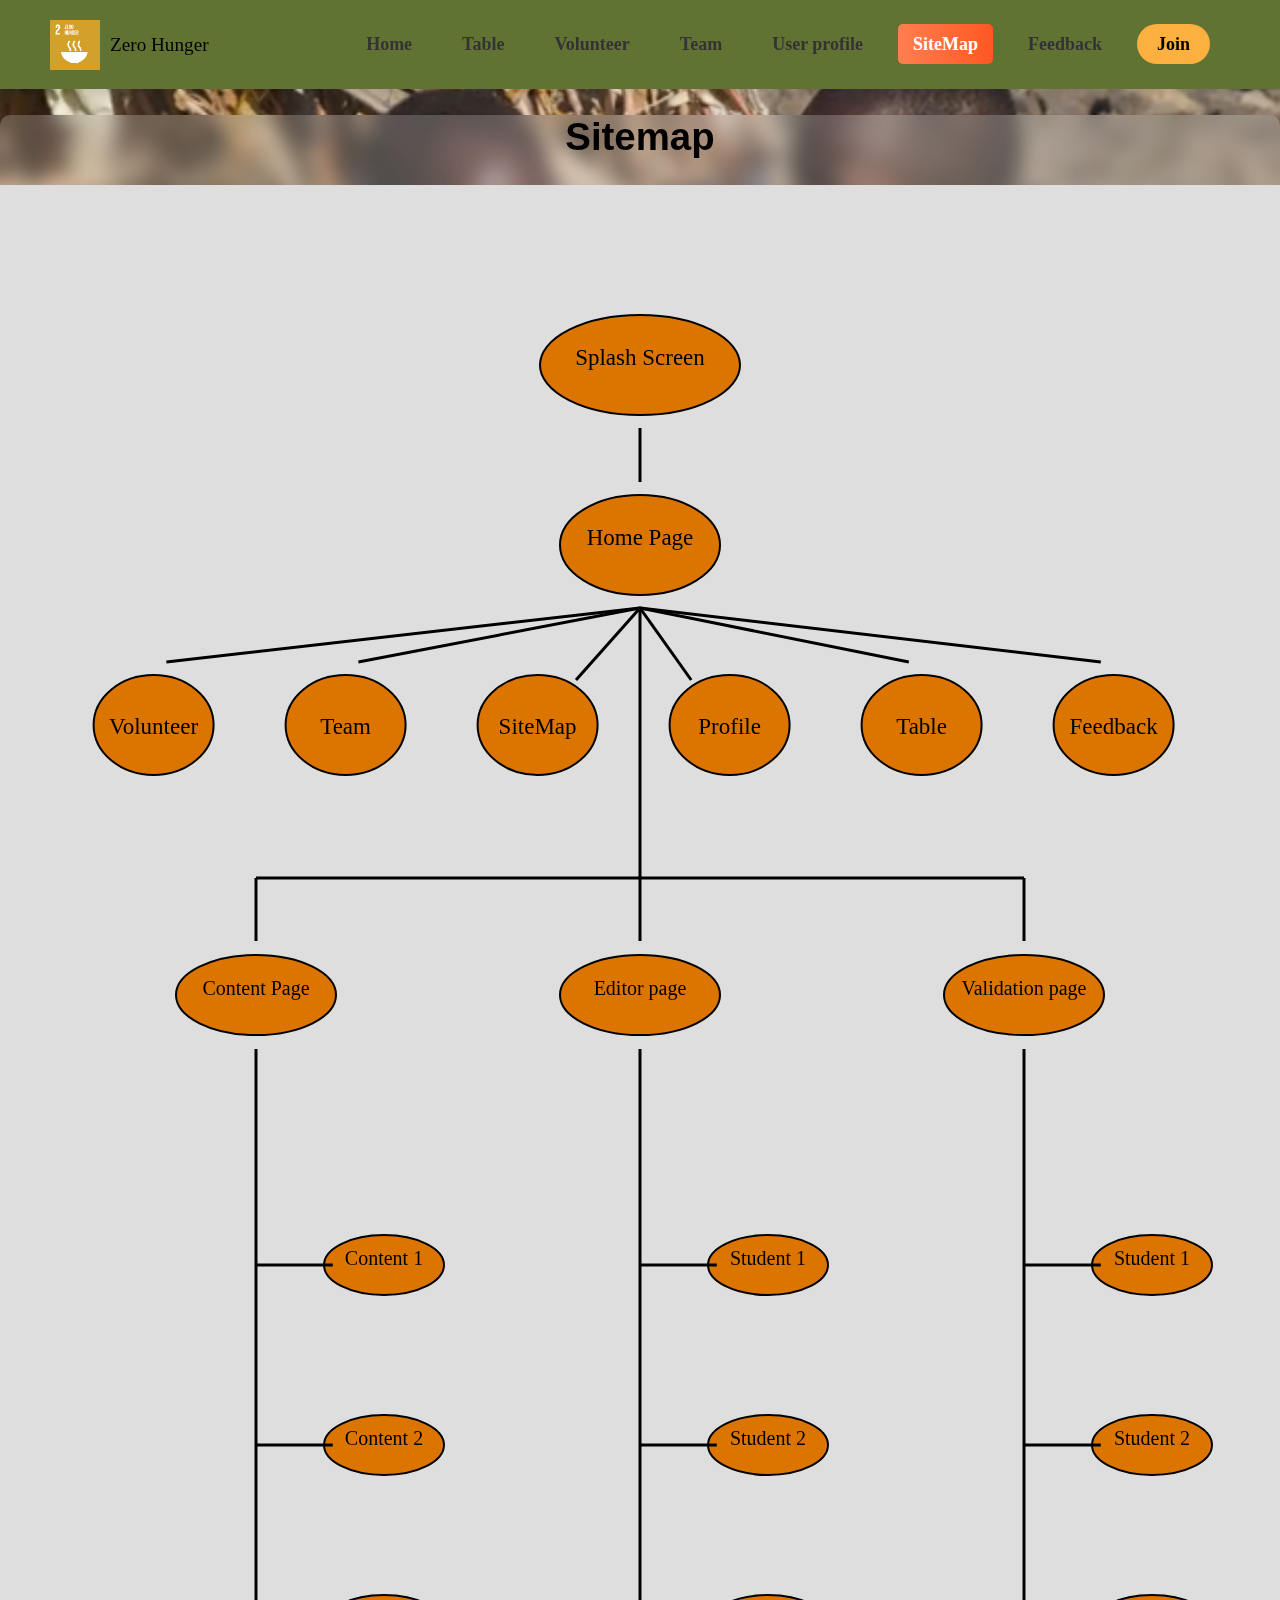
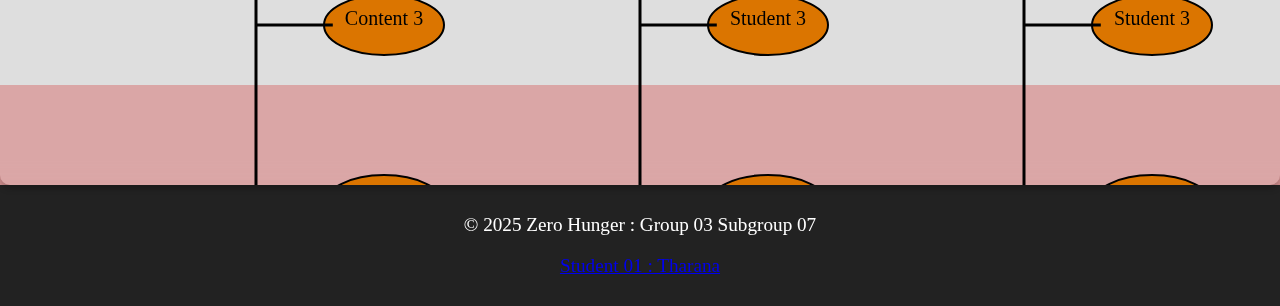
==== sitemap.html @ 45ff2e88 "Add files via upload" ====
<html>
    <head>
        <title>Sitemap</title>
        <link rel="stylesheet" href="sitemap_styles.css">
    </head>
    <body>

        <header>
            <div class="logo">
                <img src="image%20(1).png" alt="Zero Hunger Logo">
                <span>    Zero Hunger    </span>
            </div>
            <nav>
                <ul>
                    <li><a href="home.html">Home</a></li>
                    <li><a href="table.html">Table</a></li>
                    <li><a href="volunteer.html">Volunteer</a></li>
                    <li><a href="team.html">Team</a></li>
                    <li><a href="userprofile.html">User profile</a></li>
                    <li><a href="sitemap.html" class="active">SiteMap</a></li>
                    <li><a href="feeedback.html">Feedback</a></li>
    
                    <li><a href="#" class="join">Join</a></li>
                    <li class="menu"><i class="fas fa-bars"></i></li>
                </ul>
            </nav>
        </header>
        <div class="video-container">
            <video autoplay loop muted playsinline>
                <source src="background.mp4" type="video/mp4">
                Your browser does not support the video tag.
            </video>
        </div>
        <div class="container">
        <h1>Sitemap</h1>

        <svg width="1200" height="1500" id="map">
            <rect width="100%" height="1500" fill="#dedede"></rect>

            <a href="splash.html" class="node">
                <ellipse cx="50vw" cy="20vh" rx="100" ry="50" fill="#db7500" stroke="black" stroke-width="2" class="node"></ellipse>
                <text x="50vw" y="20vh" font-size="23" fill="black" text-anchor="middle">Splash Screen</text>
            </a>

            <a href="home.html" class="node">
                <ellipse cx="50vw" cy="40vh" rx="80" ry="50" fill="#db7500" stroke="black" stroke-width="2" class="node"></ellipse>
                <text x="50vw" y="40vh" font-size="23" fill="black" text-anchor="middle">Home Page</text>
            </a>

            <a href="volunteer.html" class="node">
                <ellipse cx="12vw" cy="60vh" rx="60" ry="50" fill="#db7500" stroke="black" stroke-width="2" class="node"></ellipse>
                <text x="12vw" y="61vh" font-size="23" fill="black" text-anchor="middle">Volunteer</text>
            </a>

            <a href="team.html" class="node">
                <ellipse cx="27vw" cy="60vh" rx="60" ry="50" fill="#db7500" stroke="black" stroke-width="2" class="node"></ellipse>
                <text x="27vw" y="61vh" font-size="23" fill="black" text-anchor="middle">Team</text>
            </a>

            <a href="sitemap.html" class="node">
                <ellipse cx="42vw" cy="60vh" rx="60" ry="50" fill="#db7500" stroke="black" stroke-width="2" class="node"></ellipse>
                <text x="42vw" y="61vh" font-size="23" fill="black" text-anchor="middle">SiteMap</text>
            </a>

            <a href="userprofile.html" class="node">
                <ellipse cx="57vw" cy="60vh" rx="60" ry="50" fill="#db7500" stroke="black" stroke-width="2" class="node"></ellipse>
                <text x="57vw" y="61vh" font-size="23" fill="black" text-anchor="middle">Profile</text>
            </a>
            
            <a href="table.html" class="node">
                <ellipse cx="72vw" cy="60vh" rx="60" ry="50" fill="#db7500" stroke="black" stroke-width="2" class="node"></ellipse>
                <text x="72vw" y="61vh" font-size="23" fill="black" text-anchor="middle">Table</text>
            </a>
            
            <a href="feeedback.html" class="node">
                <ellipse cx="87vw" cy="60vh" rx="60" ry="50" fill="#db7500" stroke="black" stroke-width="2" class="node"></ellipse>
                <text x="87vw" y="61vh" font-size="23" fill="black" text-anchor="middle">Feedback</text>
            </a>
            
            <a href="#" class="node">
                <ellipse cx="20vw" cy="90vh" rx="80" ry="40" fill="#db7500" stroke="black" stroke-width="2" class="node"></ellipse>
                <text x="20vw" y="90vh" font-size="20" fill="black" text-anchor="middle">Content Page</text>
            </a>
            
            <a href="https://www.youtube.com" class="node">
                <ellipse cx="50vw" cy="90vh" rx="80" ry="40" fill="#db7500" stroke="black" stroke-width="2" class="node"></ellipse>
                <text x="50vw" y="90vh" font-size="20" fill="black" text-anchor="middle">Editor page</text>
            </a>
            
            <a href="https://www.youtube.com" class="node">
                <ellipse cx="80vw" cy="90vh" rx="80" ry="40" fill="#db7500" stroke="black" stroke-width="2" class="node"></ellipse>
                <text x="80vw" y="90vh" font-size="20" fill="black" text-anchor="middle">Validation page</text>
            </a>
            
            <a href="Project_01.html" class="node">
                <ellipse cx="30vw" cy="120vh" rx="60" ry="30" fill="#db7500" stroke="black" stroke-width="2" class="node"></ellipse>
                <text x="30vw" y="120vh" font-size="20" fill="black" text-anchor="middle">Content 1</text>
            </a>
            
            <a href="Project_02.html" class="node">
                <ellipse cx="30vw" cy="140vh" rx="60" ry="30" fill="#db7500" stroke="black" stroke-width="2" class="node"></ellipse>
                <text x="30vw" y="140vh" font-size="20" fill="black" text-anchor="middle">Content 2</text>
            </a>
            
            <a href="Project_03.html" class="node">
                <ellipse cx="30vw" cy="160vh" rx="60" ry="30" fill="#db7500" stroke="black" stroke-width="2" class="node"></ellipse>
                <text x="30vw" y="160vh" font-size="20" fill="black" text-anchor="middle">Content 3</text>
            </a>
            
            <a href="Project_04.html" class="node">
                <ellipse cx="30vw" cy="180vh" rx="60" ry="30" fill="#db7500" stroke="black" stroke-width="2" class="node"></ellipse>
                <text x="30vw" y="180vh" font-size="20" fill="black" text-anchor="middle">Content 4</text>
            </a>
            
            <a href="" class="node">
                <ellipse cx="60vw" cy="120vh" rx="60" ry="30" fill="#db7500" stroke="black" stroke-width="2" class="node"></ellipse>
                <text x="60vw" y="120vh" font-size="20" fill="black" text-anchor="middle">Student 1</text>
            </a>

            <a href="https://www.youtube.com" class="node">
                <ellipse cx="60vw" cy="140vh" rx="60" ry="30" fill="#db7500" stroke="black" stroke-width="2" class="node"></ellipse>
                <text x="60vw" y="140vh" font-size="20" fill="black" text-anchor="middle">Student 2</text>
            </a>
            
            <a href="https://www.youtube.com" class="node">
                <ellipse cx="60vw" cy="160vh" rx="60" ry="30" fill="#db7500" stroke="black" stroke-width="2" class="node"></ellipse>
                <text x="60vw" y="160vh" font-size="20" fill="black" text-anchor="middle">Student 3</text>
            </a>
            
            <a href="https://www.youtube.com" class="node">
                <ellipse cx="60vw" cy="180vh" rx="60" ry="30" fill="#db7500" stroke="black" stroke-width="2" class="node"></ellipse>
                <text x="60vw" y="180vh" font-size="20" fill="black" text-anchor="middle">Student 4</text>
            </a>
            
            <a href="https://www.youtube.com" class="node">
                <ellipse cx="90vw" cy="120vh" rx="60" ry="30" fill="#db7500" stroke="black" stroke-width="2" class="node"></ellipse>
                <text x="90vw" y="120vh" font-size="20" fill="black" text-anchor="middle">Student 1</text>
            </a>
            
            <a href="https://www.youtube.com" class="node">
                <ellipse cx="90vw" cy="140vh" rx="60" ry="30" fill="#db7500" stroke="black" stroke-width="2" class="node"></ellipse>
                <text x="90vw" y="140vh" font-size="20" fill="black" text-anchor="middle">Student 2</text>
            </a>
            
            <a href="https://www.youtube.com" class="node">
                <ellipse cx="90vw" cy="160vh" rx="60" ry="30" fill="#db7500" stroke="black" stroke-width="2" class="node"></ellipse>
                <text x="90vw" y="160vh" font-size="20" fill="black" text-anchor="middle">Student 3</text>
            </a>
            
            <a href="https://www.youtube.com" class="node">
                <ellipse cx="90vw" cy="180vh" rx="60" ry="30" fill="#db7500" stroke="black" stroke-width="2" class="node"></ellipse>
                <text x="90vw" y="180vh" font-size="20" fill="black" text-anchor="middle">Student 4</text>
            </a>

            
            <line x1="50vw" y1="27vh" x2="50vw" y2="33vh" stroke="black" stroke-width="3"></line>

            <line x1="50vw" y1="47vh" x2="50vw" y2="84vh" stroke="black" stroke-width="3"></line>

            <line x1="50vw" y1="47vh" x2="71vw" y2="53vh" stroke="black" stroke-width="3"></line>
            <line x1="50vw" y1="47vh" x2="86vw" y2="53vh" stroke="black" stroke-width="3"></line>
            <line x1="50vw" y1="47vh" x2="54vw" y2="55vh" stroke="black" stroke-width="3"></line>
            
            <line x1="50vw" y1="47vh" x2="13vw" y2="53vh" stroke="black" stroke-width="3"></line>
            <line x1="50vw" y1="47vh" x2="28vw" y2="53vh" stroke="black" stroke-width="3"></line>
            <line x1="50vw" y1="47vh" x2="45vw" y2="55vh" stroke="black" stroke-width="3"></line>

            <line x1="20vw" y1="77vh" x2="80vw" y2="77vh" stroke="black" stroke-width="3"></line>
            <line x1="20vw" y1="77vh" x2="20vw" y2="84vh" stroke="black" stroke-width="3"></line>
            <line x1="80vw" y1="77vh" x2="80vw" y2="84vh" stroke="black" stroke-width="3"></line>

            <line x1="20vw" y1="96vh" x2="20vw" y2="180vh" stroke="black" stroke-width="3"></line>
            <line x1="50vw" y1="96vh" x2="50vw" y2="180vh" stroke="black" stroke-width="3"></line>
            <line x1="80vw" y1="96vh" x2="80vw" y2="180vh" stroke="black" stroke-width="3"></line>

            <line x1="20vw" y1="120vh" x2="26vw" y2="120vh" stroke="black" stroke-width="3"></line>
            <line x1="20vw" y1="140vh" x2="26vw" y2="140vh" stroke="black" stroke-width="3"></line>
            <line x1="20vw" y1="160vh" x2="26vw" y2="160vh" stroke="black" stroke-width="3"></line>
            <line x1="20vw" y1="180vh" x2="26vw" y2="180vh" stroke="black" stroke-width="3"></line>

            <line x1="50vw" y1="120vh" x2="56vw" y2="120vh" stroke="black" stroke-width="3"></line>
            <line x1="50vw" y1="140vh" x2="56vw" y2="140vh" stroke="black" stroke-width="3"></line>
            <line x1="50vw" y1="160vh" x2="56vw" y2="160vh" stroke="black" stroke-width="3"></line>
            <line x1="50vw" y1="180vh" x2="56vw" y2="180vh" stroke="black" stroke-width="3"></line>

            <line x1="80vw" y1="120vh" x2="86vw" y2="120vh" stroke="black" stroke-width="3"></line>
            <line x1="80vw" y1="140vh" x2="86vw" y2="140vh" stroke="black" stroke-width="3"></line>
            <line x1="80vw" y1="160vh" x2="86vw" y2="160vh" stroke="black" stroke-width="3"></line>
            <line x1="80vw" y1="180vh" x2="86vw" y2="180vh" stroke="black" stroke-width="3"></line>
            
        </svg>
        </div>
        <footer>
            <p>© 2025 Zero Hunger : Group 03 Subgroup 07</p>
            <p><a href="pageEditor_ST1.html">Student 01 : Tharana</a></p>
        </footer>

    </body>
</html>
---- sitemap_styles.css ----
body {
    font-family: Trebuchet MS;
    font-size: larger;
    margin: 0;
    padding: 0;
    background-color: #d19090;
}

/* Header */
header {
    display: flex;
    justify-content: space-between;
    align-items: center;
    padding: 15px 50px;
    background: #617333;
    box-shadow: 0 2px 10px rgba(0, 0, 0, 0.1);
}
.video-container {
    position: fixed;
    top: 0;
    left: 0;
    width: 100%;
    height: 100%;
    overflow: hidden;
    z-index: -1;
}

.video-container video {
    width: 100%;
    height: 100%;
    object-fit: cover;
}

/* Content on top of the video */
.content {
    position: relative;
    z-index: 1;
}


.logo {
    display: flex;
    align-items: center;
}

.logo img {
    width: 50px;
    height: 50px;
    margin-right: 10px;
}

/* Navigation Bar */
nav ul {
    list-style: none;
    display: flex;
    align-items: center;
    gap: 20px;
    padding: 0;
}

nav ul li {
    display: inline-block;
    position: relative;
}

/* General Style for Navigation Links */
nav ul li a {
    text-decoration: none;
    color: #333;
    font-size: 18px;
    padding: 10px 15px;
    font-weight: bold;
    border-radius: 5px;
    transition: all 0.3s ease-in-out;
    position: relative;
    overflow: hidden;
}

/* Background Hover Effect */
nav ul li a:not(.join)::before {
    content: "";
    position: absolute;
    width: 100%;
    height: 100%;
    background: linear-gradient(to right, #ff7f50, #ff5722);
    transform: scaleX(0);
    transform-origin: left;
    transition: transform 0.3s ease-in-out;
    border-radius: 5px;
    z-index: -1;
}

/* Text Color and Background Expand on Hover */
nav ul li a:not(.join):hover::before {
    transform: scaleX(1);
}

nav ul li a:not(.join):hover {
    color: #ff7f50;
}

/* Active Page Highlight */
nav ul li a.active {
    background: linear-gradient(to right, #ff7f50, #ff5722);
    color: white;
    border-radius: 5px;
    padding: 10px 15px;
}

/* Special Style for "Join" Button */
nav ul li a.join {
    background: #fbb040;
    padding: 10px 20px;
    color: #000000;
    font-weight: bold;
    border-radius: 20px;
    transition: background 0.3s ease-in-out, transform 0.2s;
}

/* "Join" Button Hover Effect */
nav ul li a.join:hover {
    background: #ff7f50;
    transform: scale(1.1);
}

h1{
    text-align: center;
    font-family: 'Franklin Gothic Medium', 'Arial Narrow', Arial, sans-serif;
}
.container {
    width: auto;
    margin: auto;
    border-radius: 10px;
    background: rgba(255, 255, 255, 0.2); 
    backdrop-filter: blur(10px); 
    box-shadow: 0 4px 6px rgba(0, 0, 0, 0.2);
    color: rgb(0, 0, 0);
}

#map{
     width: 100%;
     height: auto;
     display: block;
     margin: auto;
}

.node{
    transition: fill 0.3s;
}
.node:hover{
   fill: #ffa239;
   cursor: pointer;
}
footer {
    text-align: center;
    padding: 10px;
    background: #222;
    color: white;
}
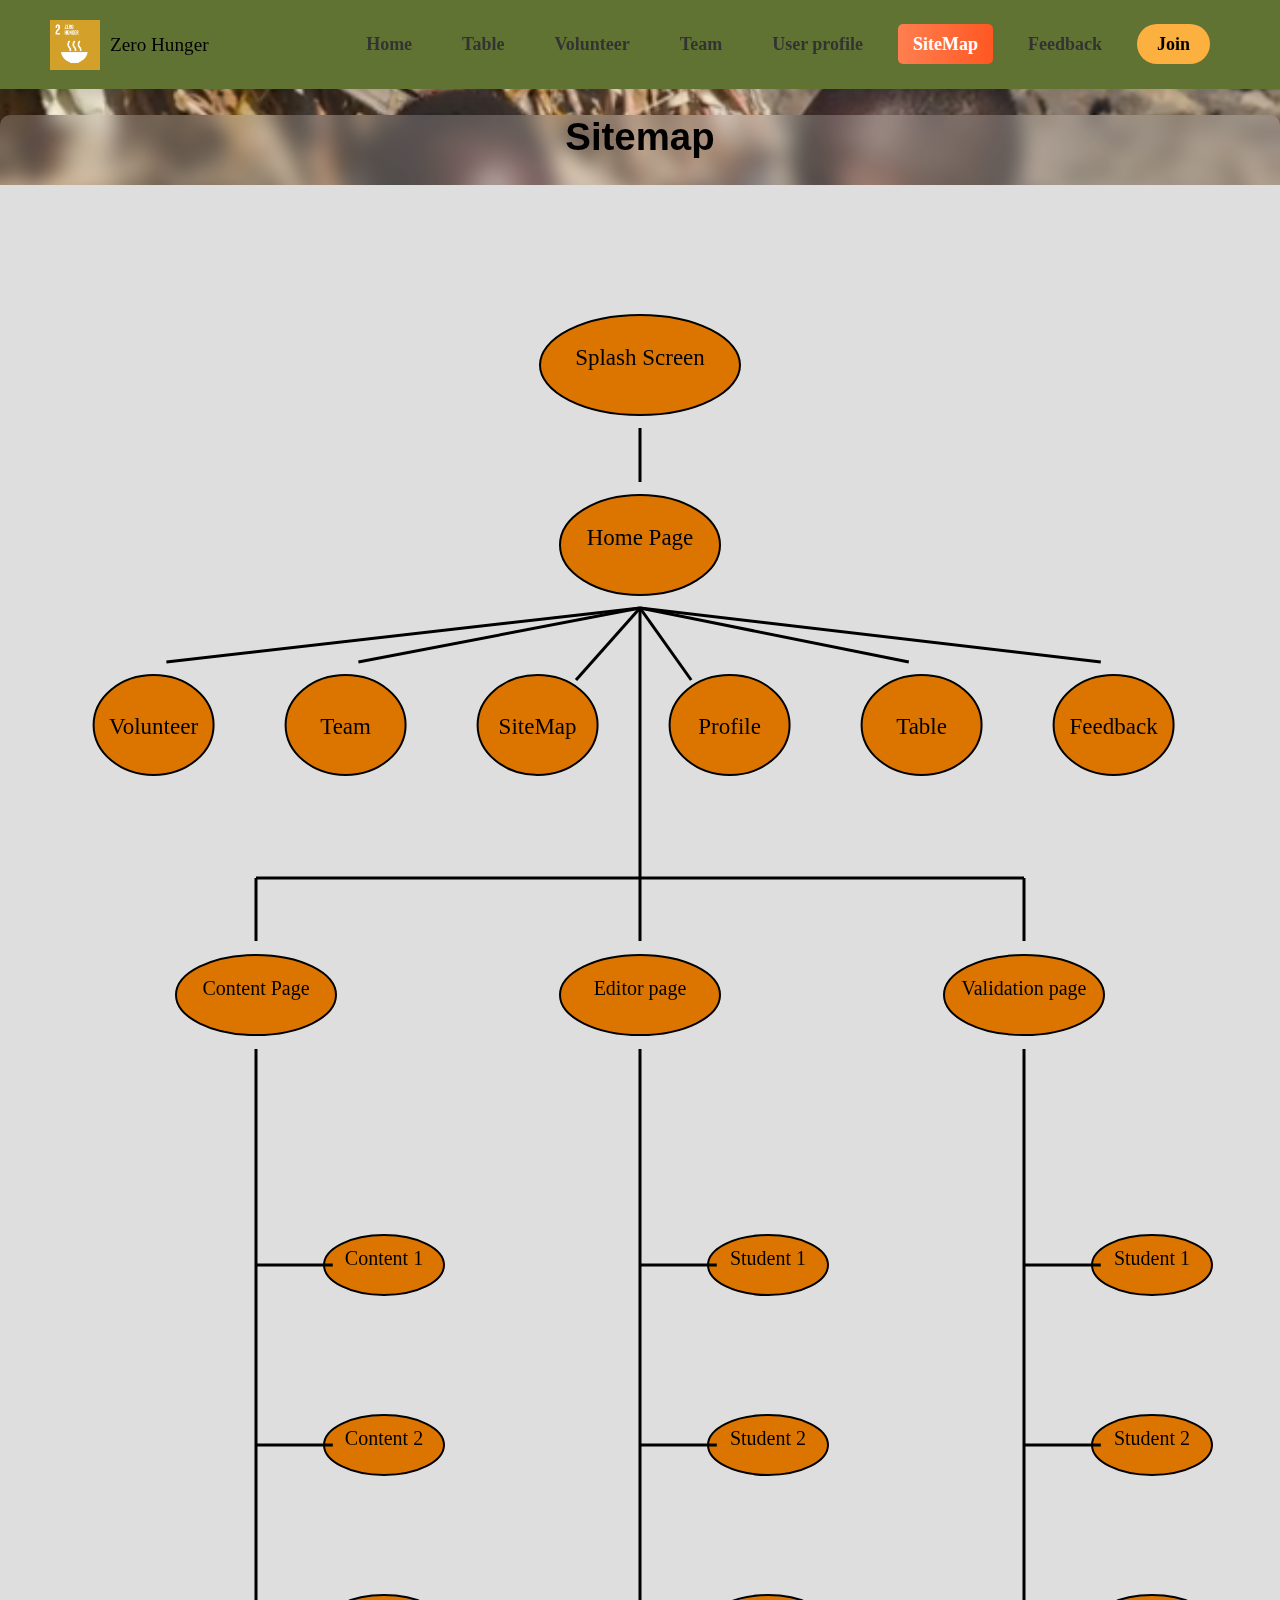
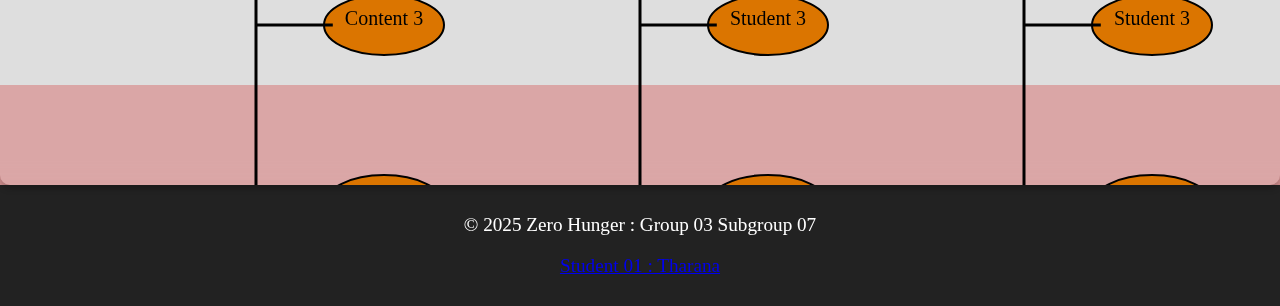
==== commit 09c8d3ed: "Update sitemap.html" ====
--- a/sitemap.html
+++ b/sitemap.html
@@ -12,7 +12,7 @@
             </div>
             <nav>
                 <ul>
-                    <li><a href="home.html">Home</a></li>
+                    <li><a href="index.html">Home</a></li>
                     <li><a href="table.html">Table</a></li>
                     <li><a href="volunteer.html">Volunteer</a></li>
                     <li><a href="team.html">Team</a></li>
@@ -42,7 +42,7 @@
                 <text x="50vw" y="20vh" font-size="23" fill="black" text-anchor="middle">Splash Screen</text>
             </a>
 
-            <a href="home.html" class="node">
+            <a href="index.html" class="node">
                 <ellipse cx="50vw" cy="40vh" rx="80" ry="50" fill="#db7500" stroke="black" stroke-width="2" class="node"></ellipse>
                 <text x="50vw" y="40vh" font-size="23" fill="black" text-anchor="middle">Home Page</text>
             </a>
